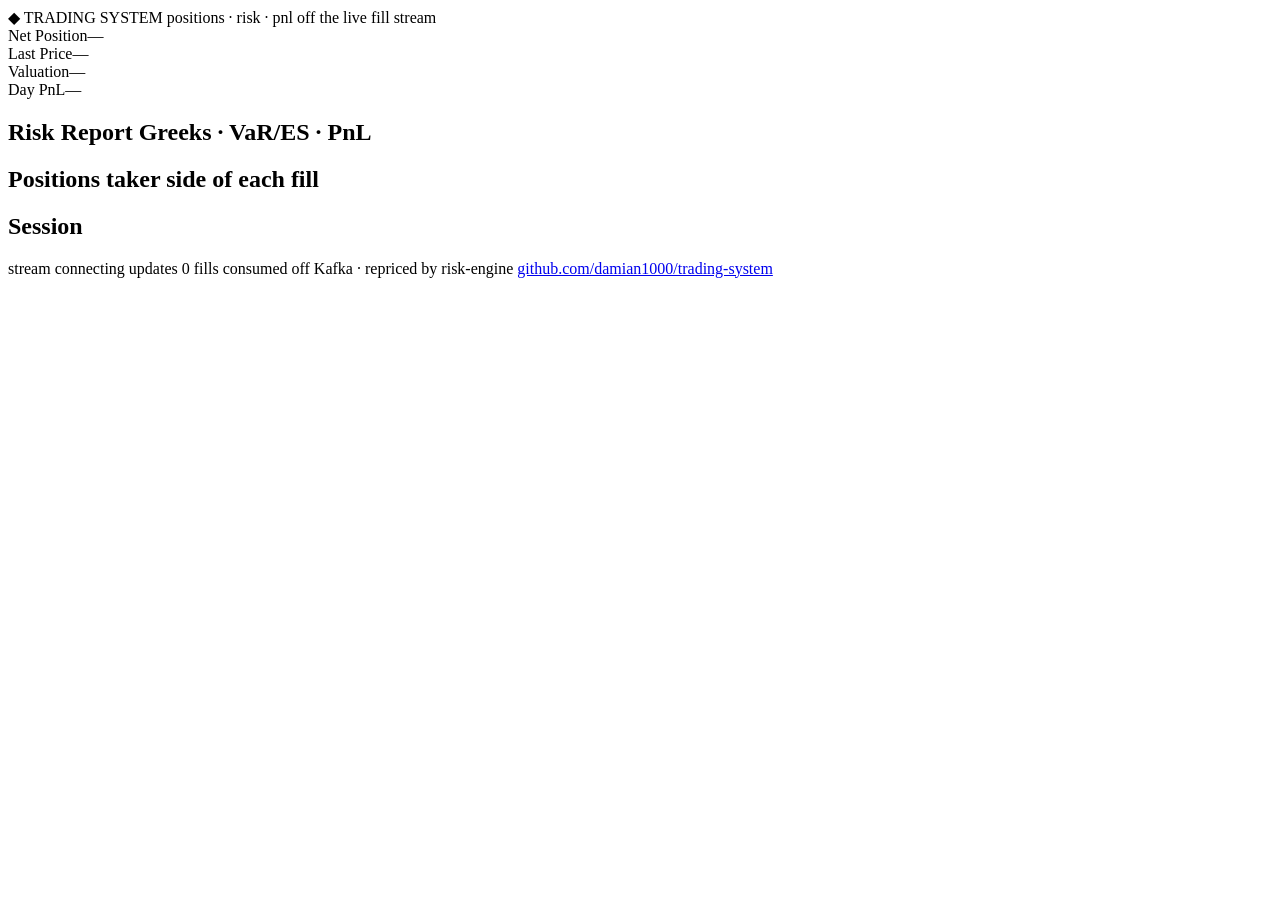
==== src/main/resources/web/index.html @ 66f8126f "Consume fills into positions, reprice, and serve the dashboard (#1) The first end-to-end thread: a k" ====
<!doctype html>
<html lang="en">
  <head>
    <meta charset="utf-8" />
    <title>Trading System</title>
    <meta name="viewport" content="width=device-width, initial-scale=1" />
    <link rel="stylesheet" href="/app.css" />
  </head>
  <body>
    <header class="topbar">
      <div class="brand">
        <span class="mark" aria-hidden="true">&#9670;</span> TRADING SYSTEM
        <span class="eyebrow"
          >positions &middot; risk &middot; pnl off the live fill stream</span
        >
      </div>
    </header>

    <div class="stats">
      <div class="stat">
        <span class="k">Net Position</span
        ><span class="v" id="st-position">&mdash;</span>
      </div>
      <div class="stat">
        <span class="k">Last Price</span
        ><span class="v" id="st-last">&mdash;</span>
      </div>
      <div class="stat">
        <span class="k">Valuation</span
        ><span class="v" id="st-valuation">&mdash;</span>
      </div>
      <div class="stat">
        <span class="k">Day PnL</span><span class="v" id="st-pnl">&mdash;</span>
      </div>
    </div>

    <main class="grid">
      <section class="panel report" aria-labelledby="report-heading">
        <h2 class="phead" id="report-heading">
          Risk Report
          <span class="sub">Greeks &middot; VaR/ES &middot; PnL</span>
        </h2>
        <div id="report" aria-live="polite"></div>
      </section>

      <aside class="side">
        <section class="panel" aria-labelledby="positions-heading">
          <h2 class="phead" id="positions-heading">
            Positions
            <span class="sub">taker side of each fill</span>
          </h2>
          <div id="positions" aria-live="polite"></div>
        </section>
        <section class="panel" aria-labelledby="session-heading">
          <h2 class="phead" id="session-heading">Session</h2>
          <div id="session"></div>
        </section>
      </aside>
    </main>

    <footer class="statusbar">
      <span class="sb-item">stream <span id="stream">connecting</span></span>
      <span class="sb-item">updates <span id="updates">0</span></span>
      <span class="grow"></span>
      <span class="sb-item tagline"
        >fills consumed off Kafka &middot; repriced by risk-engine</span
      >
      <span class="sb-item">
        <a
          href="https://github.com/damian1000/trading-system"
          target="_blank"
          rel="noopener"
        >
          github.com/damian1000/trading-system
        </a>
      </span>
    </footer>

    <script src="/app.js"></script>
  </body>
</html>
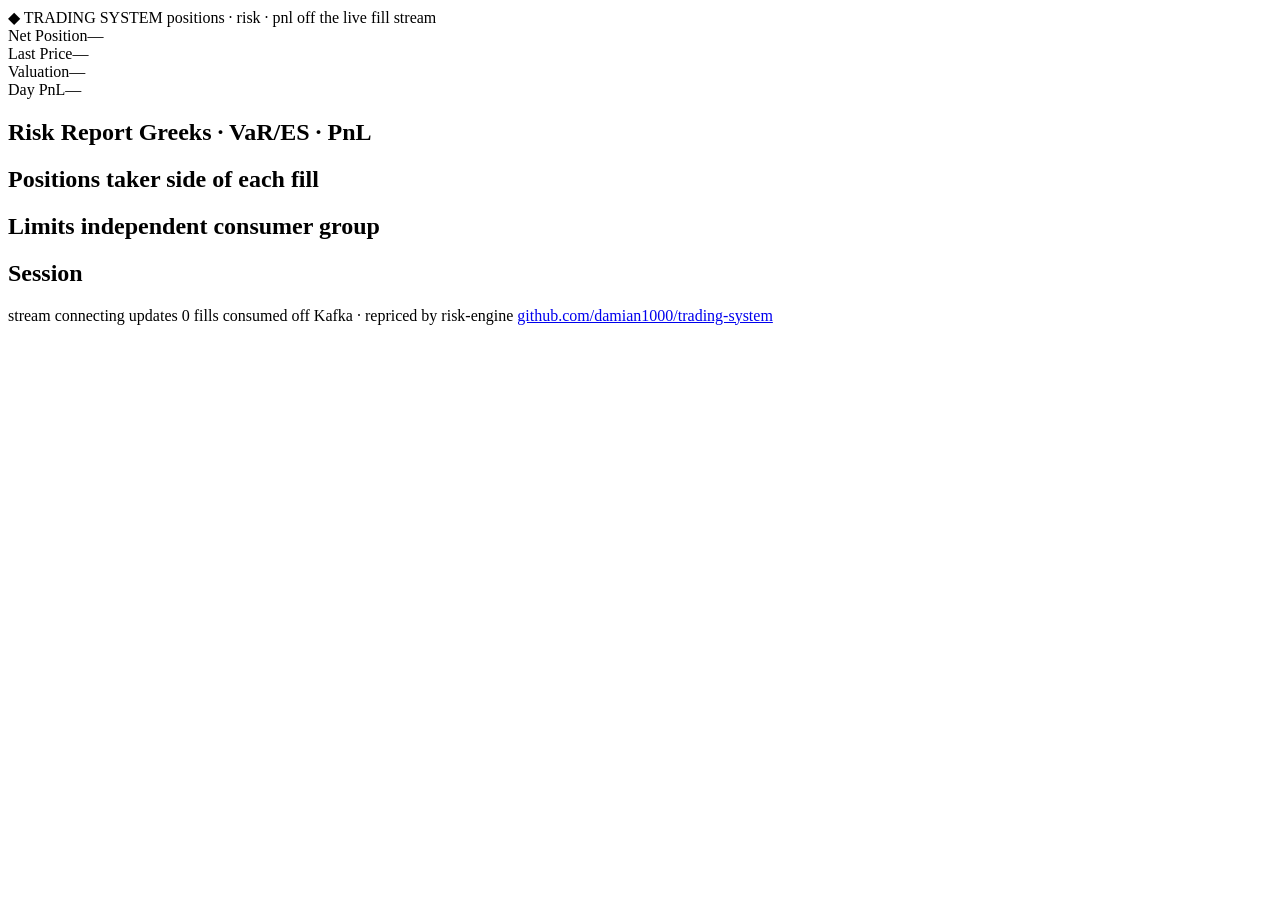
==== commit dc4a255a: "Add a limits consumer as a second group on the fills topic (#5) A second FillConsumer in its own con" ====
--- a/src/main/resources/web/index.html
+++ b/src/main/resources/web/index.html
@@ -51,6 +51,13 @@
           </h2>
           <div id="positions" aria-live="polite"></div>
         </section>
+        <section class="panel" aria-labelledby="limits-heading">
+          <h2 class="phead" id="limits-heading">
+            Limits
+            <span class="sub">independent consumer group</span>
+          </h2>
+          <div id="limits" aria-live="polite"></div>
+        </section>
         <section class="panel" aria-labelledby="session-heading">
           <h2 class="phead" id="session-heading">Session</h2>
           <div id="session"></div>
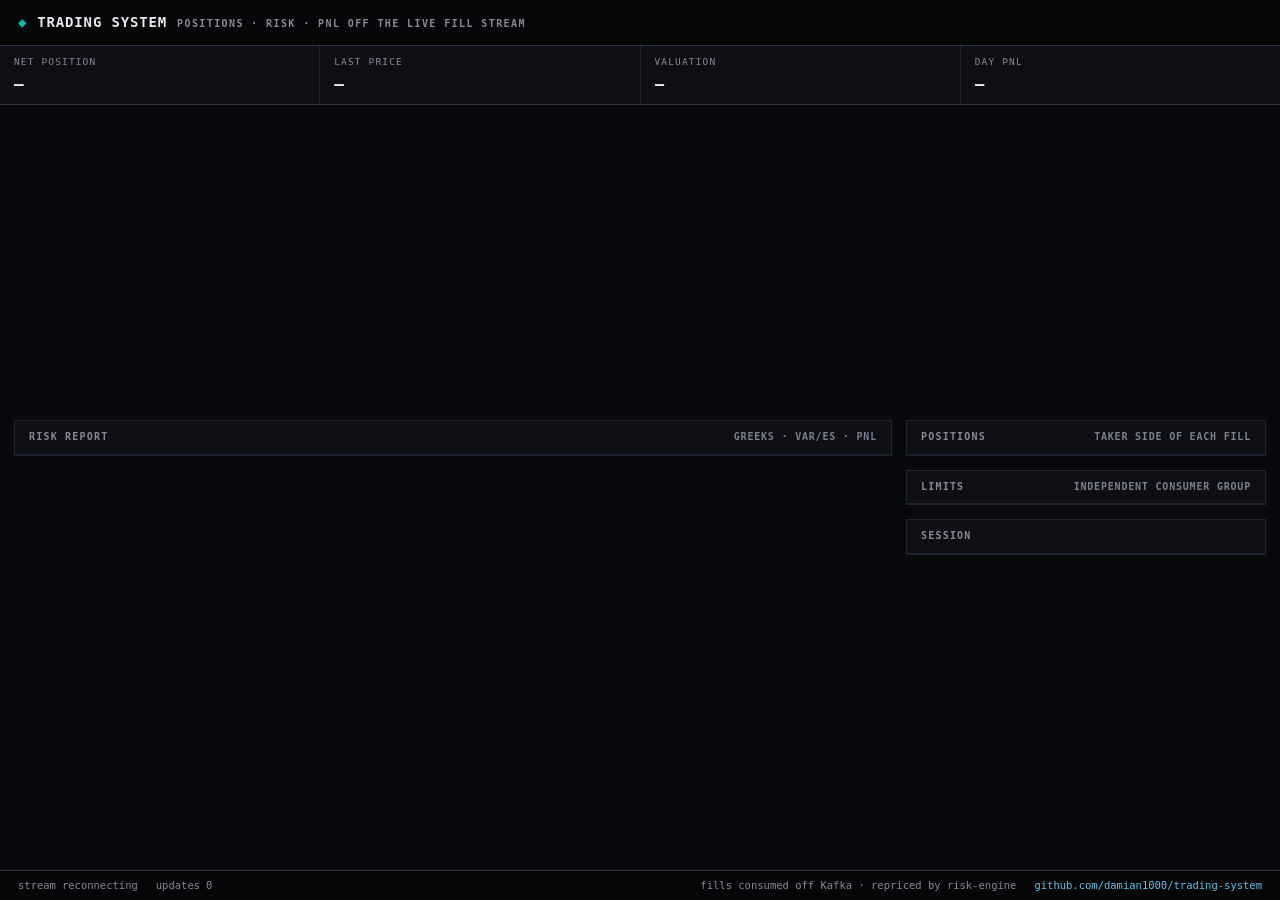
==== commit 5bf2c8a9: "Serve web assets relatively and add an embedded mode (#7) The front end now references app.css/app.j" ====
--- a/src/main/resources/web/index.html
+++ b/src/main/resources/web/index.html
@@ -4,7 +4,7 @@
     <meta charset="utf-8" />
     <title>Trading System</title>
     <meta name="viewport" content="width=device-width, initial-scale=1" />
-    <link rel="stylesheet" href="/app.css" />
+    <link rel="stylesheet" href="app.css" />
   </head>
   <body>
     <header class="topbar">
@@ -83,6 +83,6 @@
       </span>
     </footer>
 
-    <script src="/app.js"></script>
+    <script src="app.js"></script>
   </body>
 </html>
--- a/src/main/resources/web/app.css
+++ b/src/main/resources/web/app.css
@@ -0,0 +1,308 @@
+/* Terminal-style dark UI, shared with orderbook and risk-engine: near-black canvas, warm-white
+   ink, a teal brand accent, green/red for gain/loss, one monospace family with tabular figures so
+   every digit sits in a fixed column. See workspace-config/CLAUDE.md -> "Live demo look and feel"
+   for the shared token set every live demo draws from. */
+
+:root {
+  --bg-base: #08090c;
+  --bg-1: #0e0f14;
+  --bg-2: #14151c;
+  --bg-pin: #050608;
+
+  --rule: #1f2230;
+  --rule-bright: #2e3244;
+
+  --brand: #14b8a6;
+  --brand-glow: rgba(20, 184, 166, 0.3);
+  --cyan: #5fc3e7;
+
+  --ink: #e8e8ec;
+  --ink-2: #b4b4be;
+  --ink-3: #888898;
+  --ink-4: #7d7f91;
+
+  --gain: #34d399;
+  --loss: #f87171;
+
+  /* System monospace stack: the page stays fully self-hosted -- no third-party font CDN. */
+  --mono: ui-monospace, "SF Mono", SFMono-Regular, Menlo, Consolas,
+    "Cascadia Mono", monospace;
+}
+
+* {
+  box-sizing: border-box;
+}
+
+html,
+body {
+  height: 100%;
+}
+
+body {
+  margin: 0;
+  min-height: 100vh;
+  display: flex;
+  flex-direction: column;
+  background: var(--bg-base);
+  color: var(--ink);
+  font-family: var(--mono);
+  font-size: 13px;
+  line-height: 1.45;
+  font-variant-numeric: tabular-nums slashed-zero;
+}
+
+a {
+  color: var(--cyan);
+  text-decoration: none;
+}
+
+a:hover {
+  color: var(--brand);
+}
+
+.eyebrow {
+  font-size: 10px;
+  letter-spacing: 0.14em;
+  text-transform: uppercase;
+  color: var(--ink-3);
+}
+
+/* ===== Chrome: top bar + status bar ===================================== */
+.topbar {
+  display: flex;
+  align-items: center;
+  gap: 14px;
+  height: 46px;
+  padding: 0 18px;
+  background: var(--bg-pin);
+  border-bottom: 1px solid var(--rule-bright);
+}
+
+.brand {
+  display: flex;
+  align-items: baseline;
+  gap: 10px;
+  font-weight: 700;
+  letter-spacing: 0.06em;
+  font-size: 14px;
+}
+
+.brand .mark {
+  color: var(--brand);
+  text-shadow: var(--brand-glow) 0 0 10px;
+}
+
+.statusbar {
+  display: flex;
+  align-items: center;
+  flex-wrap: wrap;
+  gap: 6px 18px;
+  min-height: 30px;
+  padding: 6px 18px;
+  background: var(--bg-pin);
+  border-top: 1px solid var(--rule-bright);
+  font-size: 10.5px;
+  color: var(--ink-3);
+}
+
+.statusbar .grow {
+  margin-left: auto;
+}
+
+.sb-item {
+  display: flex;
+  align-items: center;
+  gap: 6px;
+}
+
+/* ===== Headline stats strip ============================================ */
+.stats {
+  display: flex;
+  gap: 1px;
+  background: var(--rule);
+  border-bottom: 1px solid var(--rule-bright);
+}
+
+.stat {
+  flex: 1;
+  min-width: 0;
+  padding: 9px 14px;
+  display: flex;
+  flex-direction: column;
+  gap: 3px;
+  background: var(--bg-1);
+}
+
+.stat .k {
+  font-size: 9.5px;
+  letter-spacing: 0.12em;
+  text-transform: uppercase;
+  color: var(--ink-3);
+}
+
+.stat .v {
+  font-size: 16px;
+  font-weight: 600;
+  white-space: nowrap;
+  overflow: hidden;
+  text-overflow: ellipsis;
+}
+
+.up::after {
+  content: " \25B2";
+  font-size: 9px;
+  color: var(--gain);
+}
+
+.down::after {
+  content: " \25BC";
+  font-size: 9px;
+  color: var(--loss);
+}
+
+/* ===== Layout ========================================================== */
+.grid {
+  flex: 1;
+  display: grid;
+  grid-template-columns: minmax(0, 1fr) 360px;
+  align-content: center;
+  gap: 14px;
+  width: 100%;
+  max-width: 1320px;
+  margin: 0 auto;
+  padding: 14px;
+  align-items: start;
+}
+
+.panel {
+  display: flex;
+  flex-direction: column;
+  min-height: 0;
+  background: var(--bg-1);
+  border: 1px solid var(--rule);
+}
+
+.phead {
+  display: flex;
+  align-items: baseline;
+  gap: 8px;
+  margin: 0;
+  padding: 9px 14px;
+  border-bottom: 1px solid var(--rule);
+  font-size: 10px;
+  font-weight: 600;
+  letter-spacing: 0.12em;
+  text-transform: uppercase;
+  color: var(--ink-3);
+}
+
+.phead .sub {
+  margin-left: auto;
+  letter-spacing: 0.08em;
+  color: var(--ink-4);
+}
+
+.side {
+  display: flex;
+  flex-direction: column;
+  gap: 14px;
+}
+
+/* ===== Risk report / positions ========================================= */
+.report-block {
+  padding: 12px 14px;
+  border-bottom: 1px solid var(--rule);
+}
+
+.report-block:last-child {
+  border-bottom: none;
+}
+
+.report-block h3 {
+  display: flex;
+  align-items: baseline;
+  gap: 8px;
+  margin: 0 0 8px;
+  font-size: 9.5px;
+  font-weight: 600;
+  letter-spacing: 0.1em;
+  text-transform: uppercase;
+  color: var(--ink-4);
+}
+
+.report-block h3 .sub {
+  margin-left: auto;
+  color: var(--ink-4);
+}
+
+.valuation {
+  font-size: 22px;
+  font-weight: 600;
+}
+
+table.risk {
+  width: 100%;
+  border-collapse: collapse;
+}
+
+table.risk th,
+table.risk td {
+  padding: 3px 0;
+  text-align: right;
+}
+
+table.risk th:first-child,
+table.risk td:first-child {
+  text-align: left;
+  color: var(--ink-3);
+}
+
+table.risk thead th {
+  font-size: 9.5px;
+  font-weight: 600;
+  letter-spacing: 0.08em;
+  text-transform: uppercase;
+  color: var(--ink-4);
+  border-bottom: 1px solid var(--rule);
+  padding-bottom: 5px;
+}
+
+.pos {
+  color: var(--gain);
+}
+
+.neg {
+  color: var(--loss);
+}
+
+.empty {
+  padding: 14px;
+  text-align: center;
+  color: var(--ink-4);
+}
+
+/* ===== Responsive ===================================================== */
+@media (max-width: 760px) {
+  .grid {
+    grid-template-columns: 1fr;
+  }
+
+  .stats {
+    flex-wrap: wrap;
+  }
+
+  .stat {
+    flex: 1 1 40%;
+  }
+
+  .statusbar .tagline {
+    display: none;
+  }
+}
+
+/* Embedded as a trading-desk tab (?embed=1): the desk supplies the outer chrome, so hide this
+   app's own topbar and status bar. */
+.embedded .topbar,
+.embedded .statusbar {
+  display: none;
+}
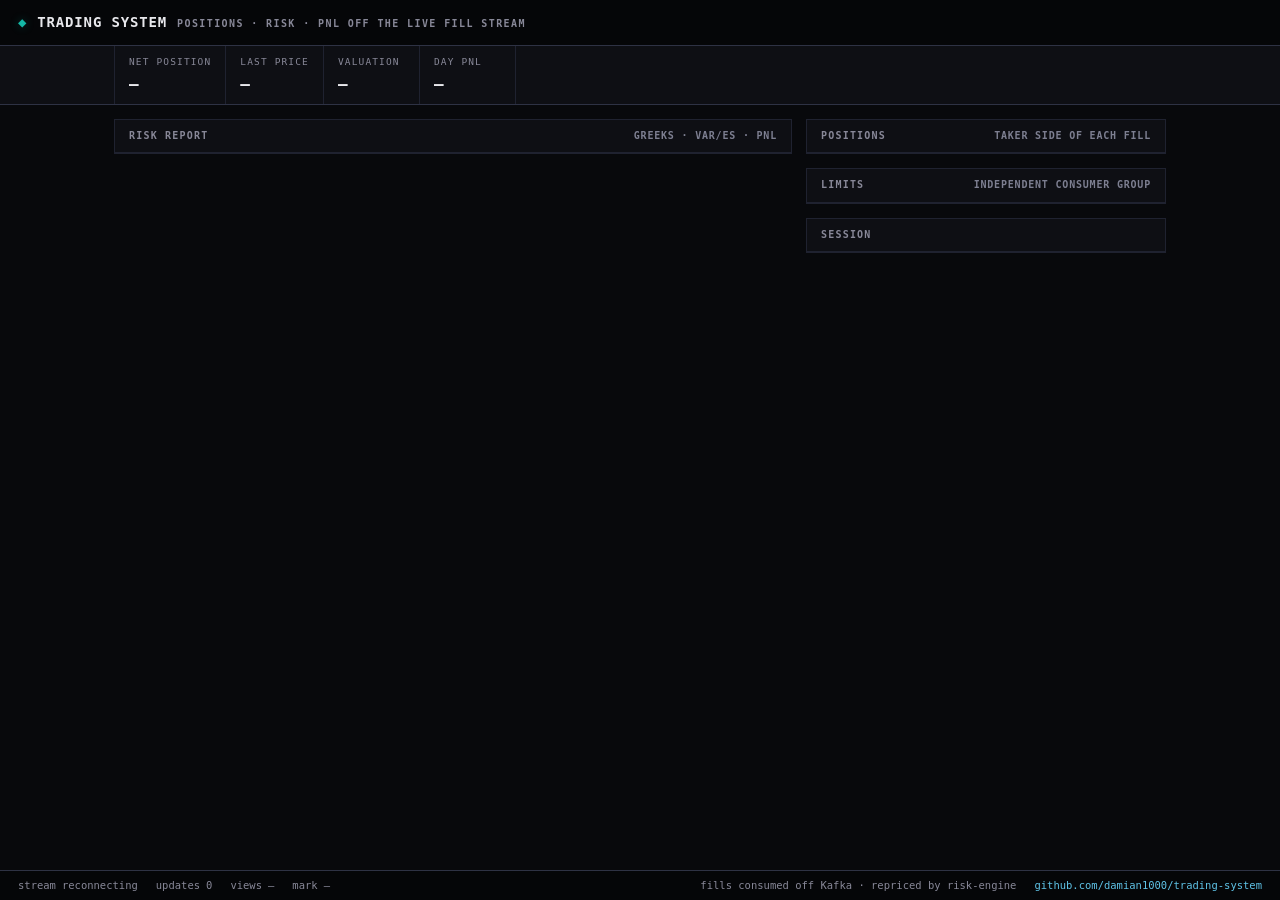
==== commit ae11f105: "Make fill application idempotent and health reporting truthful At-least-once delivery needs idempote" ====
--- a/src/main/resources/web/index.html
+++ b/src/main/resources/web/index.html
@@ -68,6 +68,8 @@
     <footer class="statusbar">
       <span class="sb-item">stream <span id="stream">connecting</span></span>
       <span class="sb-item">updates <span id="updates">0</span></span>
+      <span class="sb-item">views <span id="sync">&mdash;</span></span>
+      <span class="sb-item">mark <span id="mark-age">&mdash;</span></span>
       <span class="grow"></span>
       <span class="sb-item tagline"
         >fills consumed off Kafka &middot; repriced by risk-engine</span
--- a/src/main/resources/web/app.css
+++ b/src/main/resources/web/app.css
@@ -116,21 +116,27 @@
 }
 
 /* ===== Headline stats strip ============================================ */
+/* Full-bleed strip whose cells line up with the content grid's edge: the inline padding mirrors
+   .grid's centered max-width, so the first cell sits flush with the report panel below it. */
 .stats {
   display: flex;
-  gap: 1px;
-  background: var(--rule);
+  padding-inline: max(14px, calc((100% - 1080px) / 2 + 14px));
+  background: var(--bg-1);
   border-bottom: 1px solid var(--rule-bright);
 }
 
 .stat {
-  flex: 1;
-  min-width: 0;
+  flex: 0 1 auto;
+  min-width: 96px;
   padding: 9px 14px;
   display: flex;
   flex-direction: column;
   gap: 3px;
-  background: var(--bg-1);
+  border-right: 1px solid var(--rule);
+}
+
+.stat:first-child {
+  border-left: 1px solid var(--rule);
 }
 
 .stat .k {
@@ -165,10 +171,10 @@
   flex: 1;
   display: grid;
   grid-template-columns: minmax(0, 1fr) 360px;
-  align-content: center;
+  align-content: start;
   gap: 14px;
   width: 100%;
-  max-width: 1320px;
+  max-width: 1080px;
   margin: 0 auto;
   padding: 14px;
   align-items: start;
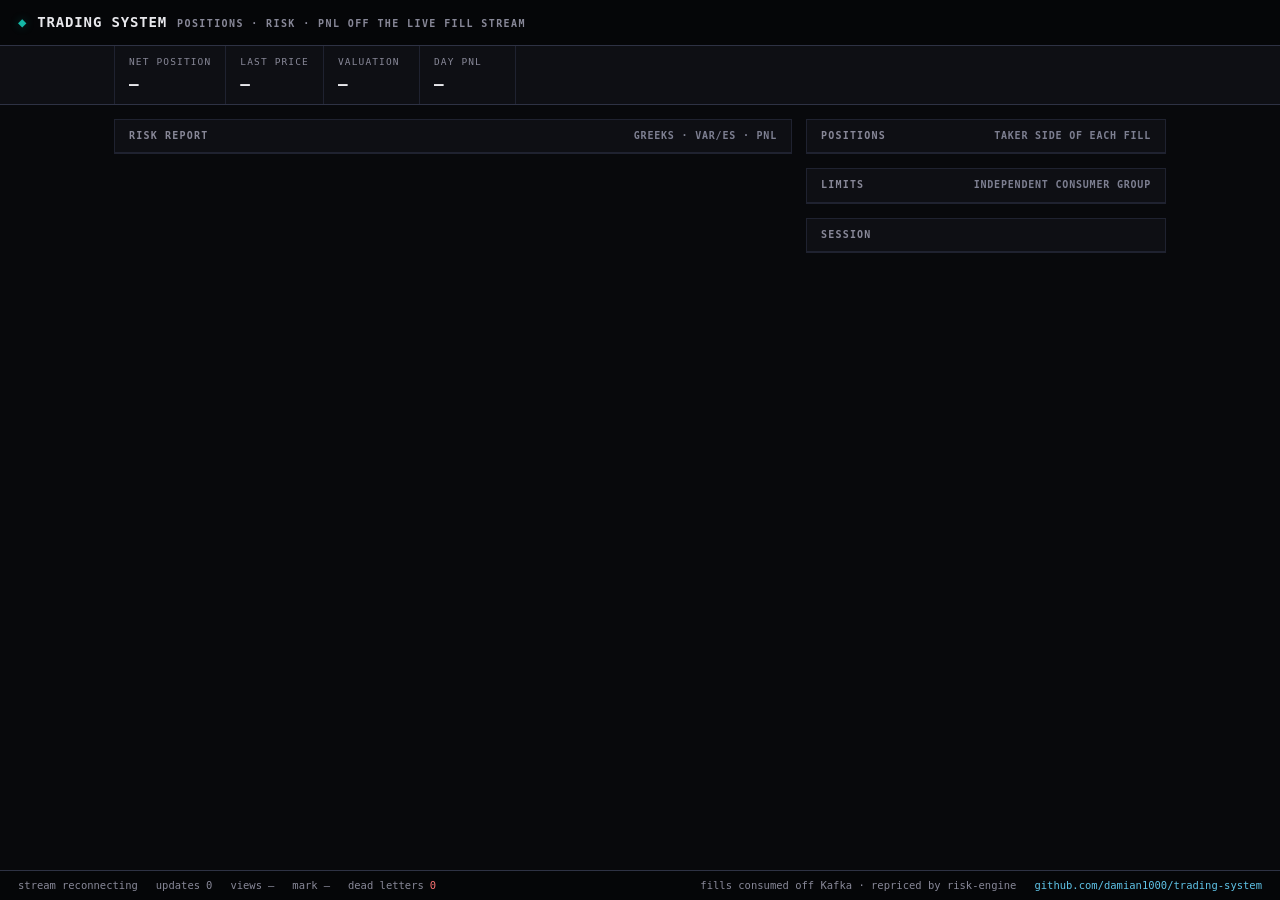
==== commit 99cebf8e: "Halt on a valid fill's exhausted retries instead of dead-lettering it A valid fill that failed handl" ====
--- a/src/main/resources/web/index.html
+++ b/src/main/resources/web/index.html
@@ -70,6 +70,9 @@
       <span class="sb-item">updates <span id="updates">0</span></span>
       <span class="sb-item">views <span id="sync">&mdash;</span></span>
       <span class="sb-item">mark <span id="mark-age">&mdash;</span></span>
+      <span class="sb-item" id="dlt-item" hidden
+        >dead letters <span id="dlt" class="neg">0</span></span
+      >
       <span class="grow"></span>
       <span class="sb-item tagline"
         >fills consumed off Kafka &middot; repriced by risk-engine</span
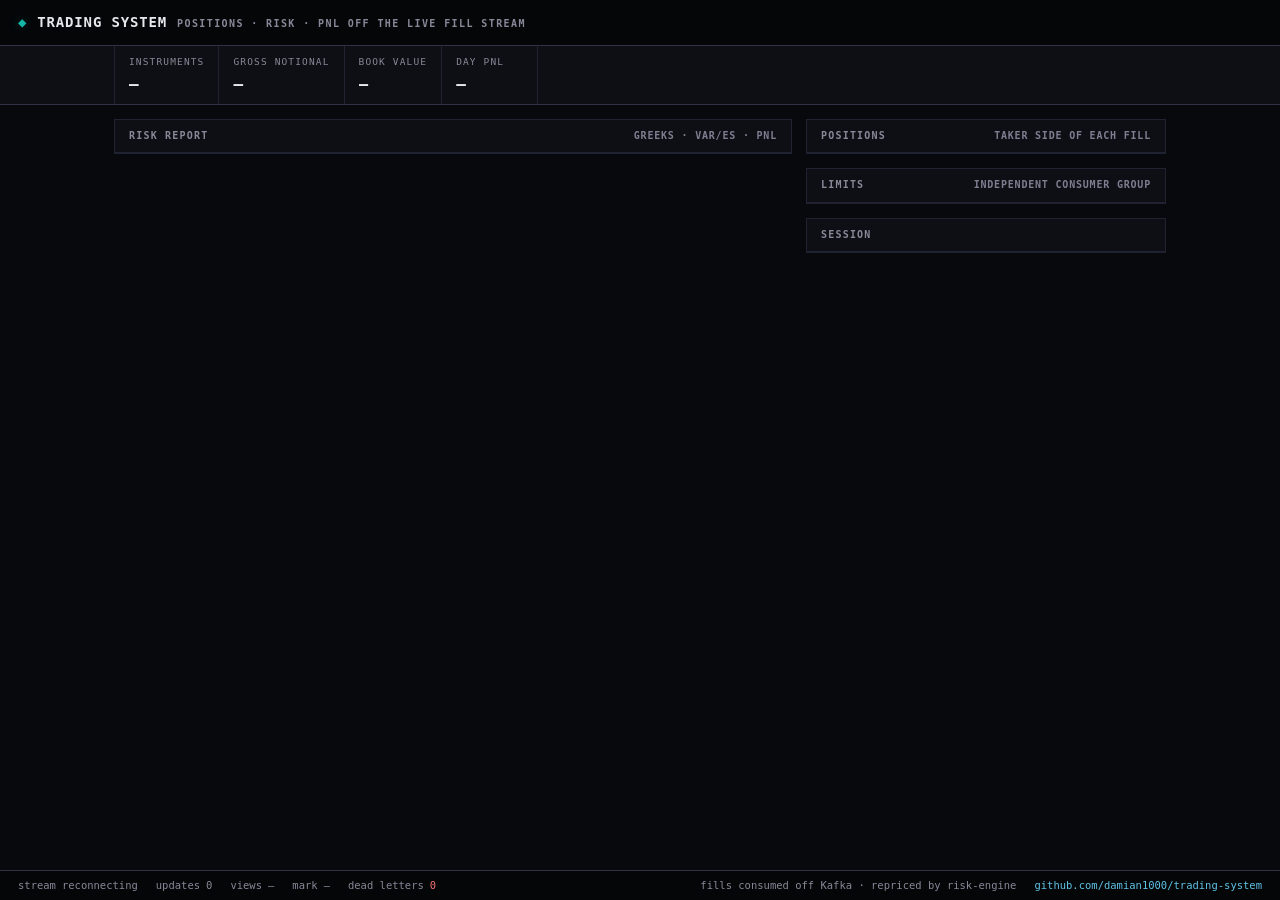
==== commit 55b3ddcc: "Value every position and derive session opens from the ledger The risk report priced positions.first" ====
--- a/src/main/resources/web/index.html
+++ b/src/main/resources/web/index.html
@@ -18,15 +18,15 @@
 
     <div class="stats">
       <div class="stat">
-        <span class="k">Net Position</span
-        ><span class="v" id="st-position">&mdash;</span>
+        <span class="k">Instruments</span
+        ><span class="v" id="st-instruments">&mdash;</span>
       </div>
       <div class="stat">
-        <span class="k">Last Price</span
-        ><span class="v" id="st-last">&mdash;</span>
+        <span class="k">Gross Notional</span
+        ><span class="v" id="st-gross">&mdash;</span>
       </div>
       <div class="stat">
-        <span class="k">Valuation</span
+        <span class="k">Book Value</span
         ><span class="v" id="st-valuation">&mdash;</span>
       </div>
       <div class="stat">
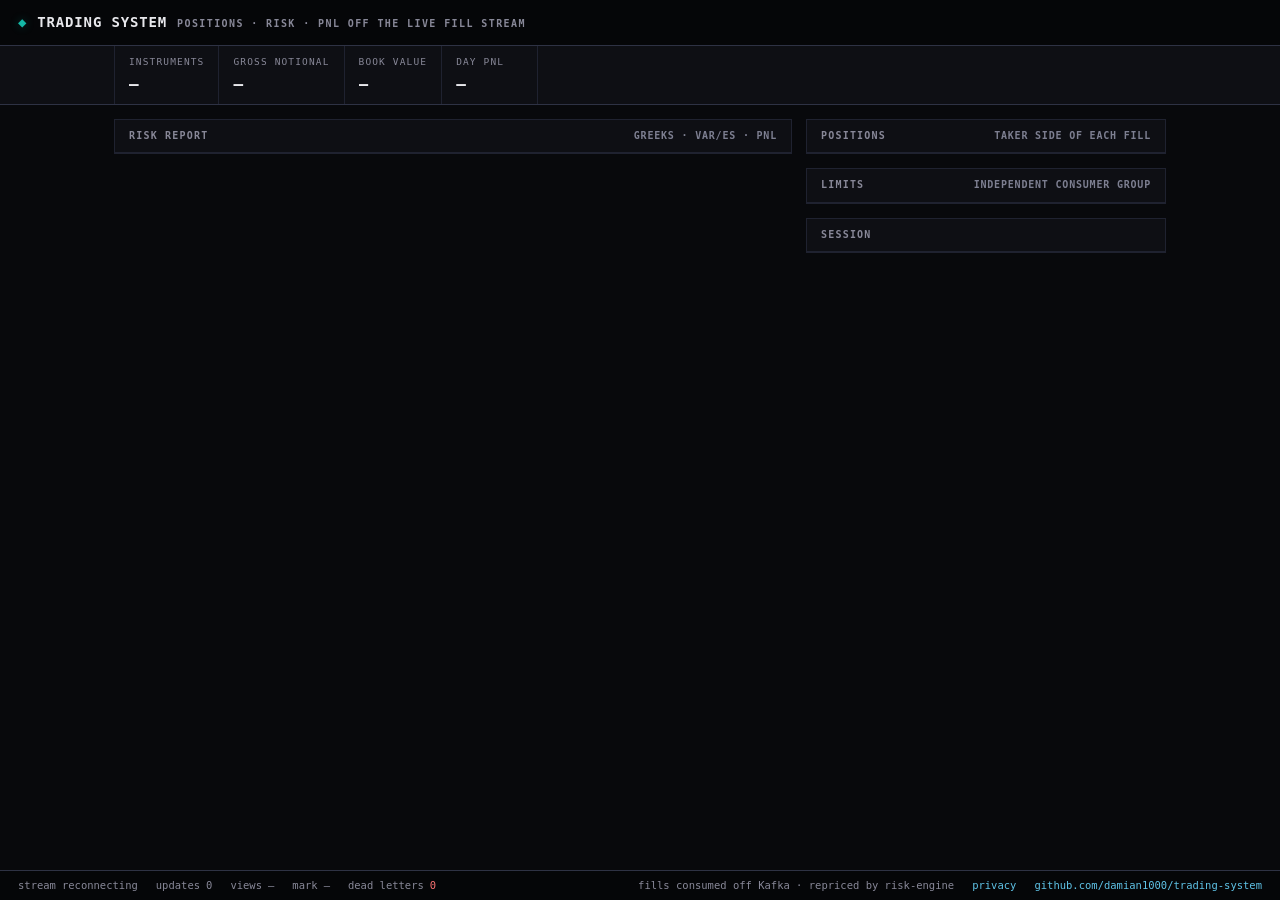
==== commit 154f2ca0: "Add a privacy notice to the trading dashboard trading.damianhoward.com kept an access log and derive" ====
--- a/src/main/resources/web/index.html
+++ b/src/main/resources/web/index.html
@@ -77,6 +77,7 @@
       <span class="sb-item tagline"
         >fills consumed off Kafka &middot; repriced by risk-engine</span
       >
+      <span class="sb-item"><a href="/privacy">privacy</a></span>
       <span class="sb-item">
         <a
           href="https://github.com/damian1000/trading-system"
--- a/src/main/resources/web/app.css
+++ b/src/main/resources/web/app.css
@@ -208,6 +208,28 @@
   color: var(--ink-4);
 }
 
+.prose-wrap {
+  flex: 1;
+  width: 100%;
+  max-width: 720px;
+  margin: 0 auto;
+  padding: 14px;
+}
+
+.prose {
+  padding: 14px;
+  font-size: 12.5px;
+  color: var(--ink-2);
+}
+
+.prose p {
+  margin: 0 0 10px;
+}
+
+.prose p:last-child {
+  margin-bottom: 0;
+}
+
 .side {
   display: flex;
   flex-direction: column;
